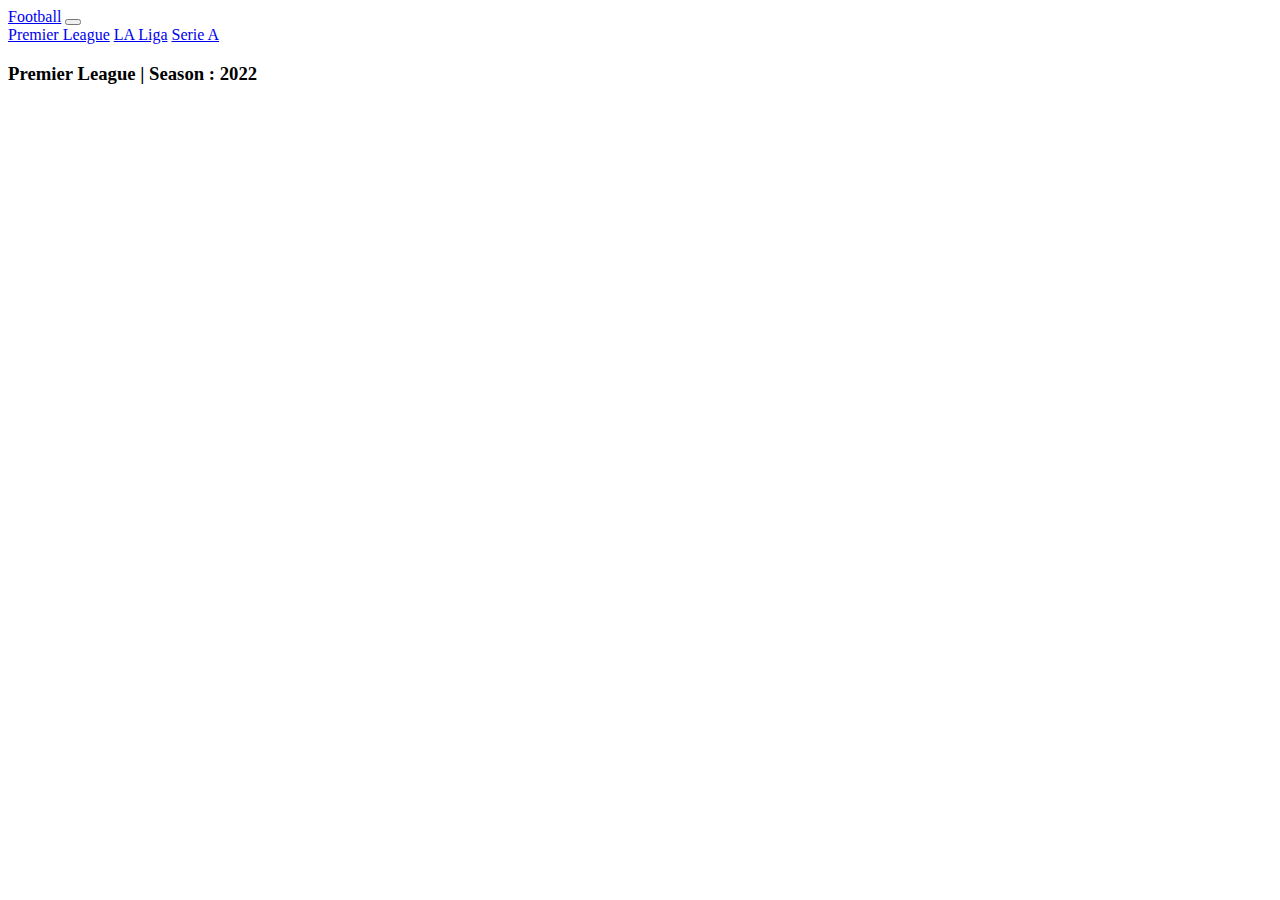
==== index.html @ bac05ec5 "add navbar and dinamis acrive" ====
<!DOCTYPE html>
<html lang="en">
  <head>
    <meta charset="UTF-8" />
    <meta http-equiv="X-UA-Compatible" content="IE=edge" />
    <meta name="viewport" content="width=device-width, initial-scale=1.0" />
    <link href="https://cdn.jsdelivr.net/npm/bootstrap@5.2.2/dist/css/bootstrap.min.css" rel="stylesheet" integrity="sha384-Zenh87qX5JnK2Jl0vWa8Ck2rdkQ2Bzep5IDxbcnCeuOxjzrPF/et3URy9Bv1WTRi" crossorigin="anonymous" />
    <title>API TEST</title>
  </head>
  <body>
    <nav class="navbar navbar-expand-lg bg-light">
      <div class="container">
        <a class="navbar-brand" href="#">Football</a>
        <button class="navbar-toggler" type="button" data-bs-toggle="collapse" data-bs-target="#navbarNavAltMarkup" aria-controls="navbarNavAltMarkup" aria-expanded="false" aria-label="Toggle navigation">
          <span class="navbar-toggler-icon"></span>
        </button>
        <div class="collapse navbar-collapse" id="navbarNavAltMarkup">
          <div class="navbar-nav ms-auto">
            <a class="nav-link active" aria-current="page" href="#">Premier League</a>
            <a class="nav-link" href="#">LA Liga</a>
            <a class="nav-link" href="#">Serie A</a>
          </div>
        </div>
      </div>
    </nav>
    <div class="container">
      <h3 class="py-3">Premier League | Season : 2022</h3>
      <div class="row"></div>
    </div>

    <script src="https://cdn.jsdelivr.net/npm/bootstrap@5.2.2/dist/js/bootstrap.bundle.min.js" integrity="sha384-OERcA2EqjJCMA+/3y+gxIOqMEjwtxJY7qPCqsdltbNJuaOe923+mo//f6V8Qbsw3" crossorigin="anonymous"></script>
    <script src="https://code.jquery.com/jquery-3.6.1.min.js" integrity="sha256-o88AwQnZB+VDvE9tvIXrMQaPlFFSUTR+nldQm1LuPXQ=" crossorigin="anonymous"></script>

    <script>
      $.ajax({
        url: 'https://www.thesportsdb.com/api/v1/json/2/search_all_teams.php',
        type: 'get',
        dataType: 'json',
        data: {
          l: 'English_Premier_League',
        },
        success: function (result) {
          let teams = result.teams;

          $.each(teams, function (i, data) {
            $('.row').append(`
            <div class="col-lg-6 mb-4">
              <div class="d-flex flex-wrap">
                <div class="col-lg-2">
                  <img src="${data.strTeamBadge}" alt="${data.strTeam}" class="img-fluid">
                </div>
                <div class="col-lg-10 ps-3">
                  <h6>${data.strTeam}</h6>
                  <p class="m-0">Berdiri Tahun : ${data.intFormedYear}</p>
                  <p class="m-0">Stadion : ${data.strStadium}</p>
                  <p class="m-0">Location Stadion : ${data.strStadiumLocation}</p>
                  <p class="m-0">Kapasitas Stadion : ${data.intStadiumCapacity}</p>
                </div>
              </div>
            </div>
            `);
          });
          console.log(teams);
        },
      });

      $('.nav-link').on('click', function () {
        $('.nav-link').removeClass('active');
        $(this).addClass('active');
      });
    </script>
  </body>
</html>
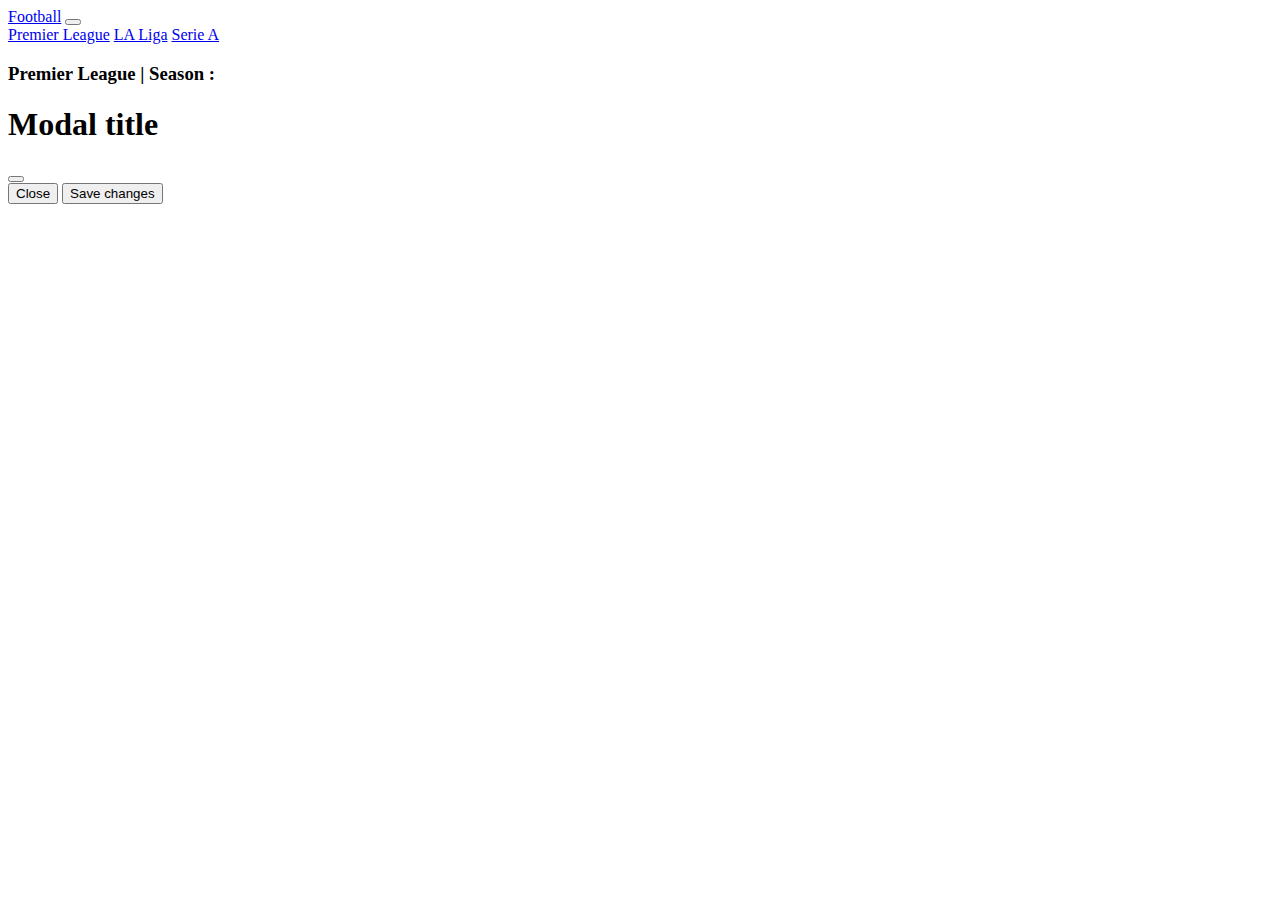
==== commit 09f977a4: "get API sportsdata.io & add modal onclick card" ====
--- a/index.html
+++ b/index.html
@@ -6,6 +6,7 @@
     <meta name="viewport" content="width=device-width, initial-scale=1.0" />
     <link href="https://cdn.jsdelivr.net/npm/bootstrap@5.2.2/dist/css/bootstrap.min.css" rel="stylesheet" integrity="sha384-Zenh87qX5JnK2Jl0vWa8Ck2rdkQ2Bzep5IDxbcnCeuOxjzrPF/et3URy9Bv1WTRi" crossorigin="anonymous" />
     <title>API TEST</title>
+    <link rel="shortcut icon" href="https://via.placeholder.com/70" />
   </head>
   <body>
     <nav class="navbar navbar-expand-lg bg-light">
@@ -24,50 +25,108 @@
       </div>
     </nav>
     <div class="container">
-      <h3 class="py-3">Premier League | Season : 2022</h3>
-      <div class="row"></div>
+      <h3 class="py-3">Premier League | Season : <span class="season"></span></h3>
+
+      <div class="row listTeams"></div>
+      <!-- Modal -->
+      <div class="modal fade" id="exampleModal" tabindex="-1" aria-labelledby="exampleModalLabel" aria-hidden="true">
+        <div class="modal-dialog">
+          <div class="modal-content">
+            <div class="modal-header">
+              <h1 class="modal-title fs-5" id="exampleModalLabel">Modal title</h1>
+              <button type="button" class="btn-close" data-bs-dismiss="modal" aria-label="Close"></button>
+            </div>
+            <div class="modal-body">
+              <div class="row modal-row"></div>
+            </div>
+            <div class="modal-footer">
+              <button type="button" role="button" class="btn btn-secondary" data-bs-dismiss="modal">Close</button>
+              <button type="button" class="btn btn-primary">Save changes</button>
+            </div>
+          </div>
+        </div>
+      </div>
     </div>
 
     <script src="https://cdn.jsdelivr.net/npm/bootstrap@5.2.2/dist/js/bootstrap.bundle.min.js" integrity="sha384-OERcA2EqjJCMA+/3y+gxIOqMEjwtxJY7qPCqsdltbNJuaOe923+mo//f6V8Qbsw3" crossorigin="anonymous"></script>
     <script src="https://code.jquery.com/jquery-3.6.1.min.js" integrity="sha256-o88AwQnZB+VDvE9tvIXrMQaPlFFSUTR+nldQm1LuPXQ=" crossorigin="anonymous"></script>
 
     <script>
-      $.ajax({
-        url: 'https://www.thesportsdb.com/api/v1/json/2/search_all_teams.php',
-        type: 'get',
-        dataType: 'json',
-        data: {
-          l: 'English_Premier_League',
-        },
-        success: function (result) {
-          let teams = result.teams;
+      var settings = {
+        url: 'https://api.sportsdata.io/v3/soccer/scores/json/CompetitionDetails/EPL?key=18767a225a28469294f60462b4705bf0',
+        method: 'GET',
+        timeout: 0,
+      };
 
-          $.each(teams, function (i, data) {
-            $('.row').append(`
-            <div class="col-lg-6 mb-4">
-              <div class="d-flex flex-wrap">
-                <div class="col-lg-2">
-                  <img src="${data.strTeamBadge}" alt="${data.strTeam}" class="img-fluid">
-                </div>
-                <div class="col-lg-10 ps-3">
-                  <h6>${data.strTeam}</h6>
-                  <p class="m-0">Berdiri Tahun : ${data.intFormedYear}</p>
-                  <p class="m-0">Stadion : ${data.strStadium}</p>
-                  <p class="m-0">Location Stadion : ${data.strStadiumLocation}</p>
-                  <p class="m-0">Kapasitas Stadion : ${data.intStadiumCapacity}</p>
+      $.ajax(settings).done(function (response) {
+        // let season = ;
+        $('.season').text(response.CurrentSeason.Name);
+
+        let teams = response.Teams;
+        $.each(teams, function (i, data) {
+          $('.listTeams').append(`
+            <div class="col-sm-6 mb-4">
+              <div class="card h-100">
+                <div class="d-flex flex-wrap">
+                  <div class="col-sm-2">
+                    <img src="${data.WikipediaLogoUrl}" alt="${data.name}" class="img-fluid">
+                  </div>
+                  <div class="col-sm-10 ps-3">
+                    <h6 role="button" data-id="${data.TeamId}" class="btn-modal stretched-link" data-bs-toggle="modal" data-bs-target="#exampleModal">${data.Name}</h6>
+                    <p class="m-0">ID : ${data.TeamId}</p>
+                    <p class="m-0">Berdiri Tahun : ${data.Founded}</p>
+                  </div>
                 </div>
               </div>
             </div>
             `);
-          });
-          console.log(teams);
-        },
+        });
       });
 
       $('.nav-link').on('click', function () {
         $('.nav-link').removeClass('active');
         $(this).addClass('active');
       });
+
+      $('.row').on('click', '.btn-modal', function () {
+        var template = '';
+        $.ajax({
+          url: 'https://api.sportsdata.io/v3/soccer/scores/json/PlayersByTeam/' + $(this).data('id') + '',
+          type: 'get',
+          dataType: 'json',
+          data: {
+            teamid: $(this).data('id'),
+            key: '18767a225a28469294f60462b4705bf0',
+          },
+          success: function (result) {
+            // let teams = result;
+            console.log($(this).data('id'));
+            $.each(result, function (i, data) {
+              template += `
+              <div class="col-sm-6 mb-4">
+                <div class="d-flex flex-wrap">
+                  <div class="col-sm-2">  
+                    <img src="${data.PhotoUrl}" alt="${data.strTeam}" class="img-fluid">
+                  </div>
+                  <div class="col-sm-10 ps-3">
+                    <h6>${data.ShortName}</h6>
+                  </div>
+                </div>
+              </div>
+              `;
+            });
+
+            $('.modal-row').html(template);
+            // console.log(result);
+          },
+        });
+      });
+
+      $('.modal-row').on('click', '.remove_project_file', function (e) {
+        e.preventDefault();
+
+        $(this).parent().remove();
+      });
     </script>
   </body>
 </html>
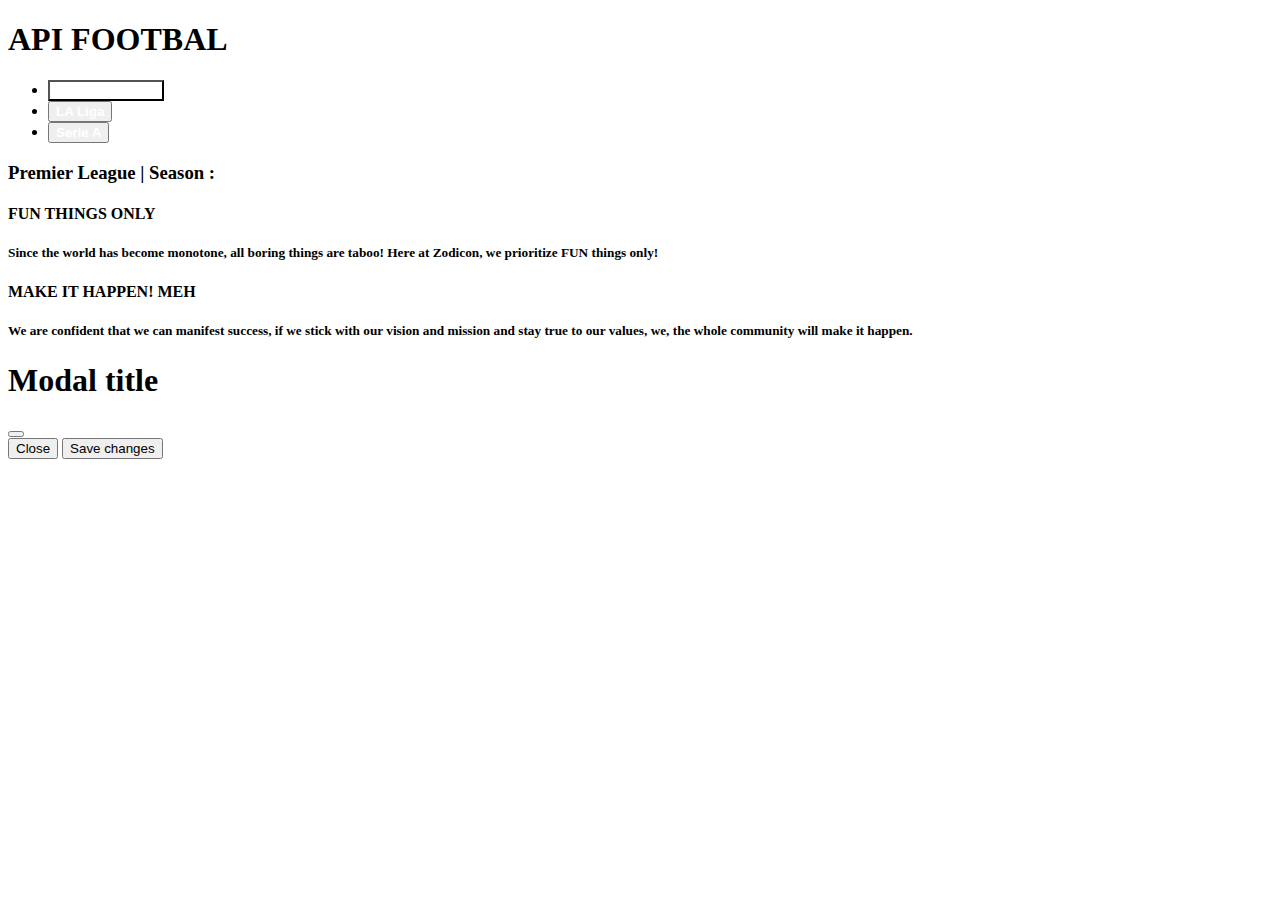
==== commit 1ef877d0: "add tabpills, revisi header allpage" ====
--- a/index.html
+++ b/index.html
@@ -4,30 +4,50 @@
     <meta charset="UTF-8" />
     <meta http-equiv="X-UA-Compatible" content="IE=edge" />
     <meta name="viewport" content="width=device-width, initial-scale=1.0" />
+    <title>API FOOTBALL - GET</title>
     <link href="https://cdn.jsdelivr.net/npm/bootstrap@5.2.2/dist/css/bootstrap.min.css" rel="stylesheet" integrity="sha384-Zenh87qX5JnK2Jl0vWa8Ck2rdkQ2Bzep5IDxbcnCeuOxjzrPF/et3URy9Bv1WTRi" crossorigin="anonymous" />
-    <title>API TEST</title>
-    <link rel="shortcut icon" href="https://via.placeholder.com/70" />
+    <link rel="stylesheet" href="styles.css" />
+    <link rel="shortcut icon" href="https://cdn-icons-png.flaticon.com/512/1099/1099672.png" />
   </head>
   <body>
-    <nav class="navbar navbar-expand-lg bg-light">
+    <header class="bg-dark py-3">
       <div class="container">
-        <a class="navbar-brand" href="#">Football</a>
-        <button class="navbar-toggler" type="button" data-bs-toggle="collapse" data-bs-target="#navbarNavAltMarkup" aria-controls="navbarNavAltMarkup" aria-expanded="false" aria-label="Toggle navigation">
-          <span class="navbar-toggler-icon"></span>
-        </button>
-        <div class="collapse navbar-collapse" id="navbarNavAltMarkup">
-          <div class="navbar-nav ms-auto">
-            <a class="nav-link active" aria-current="page" href="#">Premier League</a>
-            <a class="nav-link" href="#">LA Liga</a>
-            <a class="nav-link" href="#">Serie A</a>
+        <div class="row justify-content-center text-white">
+          <div class="col-12 text-center"><h1>API FOOTBAL</h1></div>
+          <div class="col-12 py-2">
+            <ul class="nav nav-pills justify-content-center" id="pills-tab" role="tablist">
+              <li class="nav-item" role="presentation">
+                <button class="nav-link active" id="value1-tab" data-bs-toggle="pill" data-bs-target="#value1" type="button" role="tab" aria-controls="value1" aria-selected="true">Premier League</button>
+              </li>
+              <li class="nav-item mx-lg-3" role="presentation">
+                <button class="nav-link" id="value2-tab" data-bs-toggle="pill" data-bs-target="#value2" type="button" role="tab" aria-controls="value2" aria-selected="false">LA Liga</button>
+              </li>
+              <li class="nav-item" role="presentation">
+                <button class="nav-link" id="value3-tab" data-bs-toggle="pill" data-bs-target="#value3" type="button" role="tab" aria-controls="value3" aria-selected="false">Serie A</button>
+              </li>
+            </ul>
           </div>
         </div>
       </div>
-    </nav>
-    <div class="container">
-      <h3 class="py-3">Premier League | Season : <span class="season"></span></h3>
+    </header>
+    <div class="container py-3">
+      <div class="content">
+        <div class="tab-content" id="pills-tabContent">
+          <div class="tab-pane fade show active" id="value1" role="tabpanel" aria-labelledby="value1-tab">
+            <h3 class="py-3">Premier League | Season : <span class="season"></span></h3>
+            <div class="row listTeams"></div>
+          </div>
+          <div class="tab-pane fade" id="value2" role="tabpanel" aria-labelledby="value2-tab">
+            <h4 class="fredoka lh-base fw-bold">FUN THINGS ONLY</h4>
+            <h5 class="fredoka lh-base">Since the world has become monotone, all boring things are taboo! Here at Zodicon, we prioritize FUN things only!</h5>
+          </div>
+          <div class="tab-pane fade" id="value3" role="tabpanel" aria-labelledby="value3-tab">
+            <h4 class="fredoka lh-base fw-bold">MAKE IT HAPPEN! MEH</h4>
+            <h5 class="fredoka lh-base">We are confident that we can manifest success, if we stick with our vision and mission and stay true to our values, we, the whole community will make it happen.</h5>
+          </div>
+        </div>
+      </div>
 
-      <div class="row listTeams"></div>
       <!-- Modal -->
       <div class="modal fade" id="exampleModal" tabindex="-1" aria-labelledby="exampleModalLabel" aria-hidden="true">
         <div class="modal-dialog">
@@ -50,83 +70,86 @@
 
     <script src="https://cdn.jsdelivr.net/npm/bootstrap@5.2.2/dist/js/bootstrap.bundle.min.js" integrity="sha384-OERcA2EqjJCMA+/3y+gxIOqMEjwtxJY7qPCqsdltbNJuaOe923+mo//f6V8Qbsw3" crossorigin="anonymous"></script>
     <script src="https://code.jquery.com/jquery-3.6.1.min.js" integrity="sha256-o88AwQnZB+VDvE9tvIXrMQaPlFFSUTR+nldQm1LuPXQ=" crossorigin="anonymous"></script>
-
     <script>
       var settings = {
-        url: 'https://api.sportsdata.io/v3/soccer/scores/json/CompetitionDetails/EPL?key=18767a225a28469294f60462b4705bf0',
+        url: 'https://api.sportsdata.io/v3/soccer/scores/json/CompetitionDetails/EPL?key=57a30983d08c419fb336fe1fb20f25e9',
         method: 'GET',
         timeout: 0,
       };
 
       $.ajax(settings).done(function (response) {
-        // let season = ;
         $('.season').text(response.CurrentSeason.Name);
+        let teams = response.Teams;
 
-        let teams = response.Teams;
         $.each(teams, function (i, data) {
           $('.listTeams').append(`
-            <div class="col-sm-6 mb-4">
-              <div class="card h-100">
-                <div class="d-flex flex-wrap">
-                  <div class="col-sm-2">
-                    <img src="${data.WikipediaLogoUrl}" alt="${data.name}" class="img-fluid">
+            <div class="col-md-6 mb-4">
+              <div class="card h-100 border-0">
+                <div class="row">
+                  <div class="col-sm-2 col-3 mb-4 mb-sm-0">
+                    <img src="${data.WikipediaLogoUrl}" alt="${data.Name}" class="img-fluid">
                   </div>
-                  <div class="col-sm-10 ps-3">
-                    <h6 role="button" data-id="${data.TeamId}" class="btn-modal stretched-link" data-bs-toggle="modal" data-bs-target="#exampleModal">${data.Name}</h6>
-                    <p class="m-0">ID : ${data.TeamId}</p>
-                    <p class="m-0">Berdiri Tahun : ${data.Founded}</p>
+                  <div class="col-sm-10 col-9 ps-lg-3">
+                    <a role="button" data-id="${data.TeamId}" data-name="${data.Name}" class="text-reset text-decoration-none btn-modal">
+                      <h5 class="fw-bold">${data.Name}</h5>  
+                    </a>
+                    <div class="row">
+                      <div class="col-lg-3">Didirikan</div>
+                      <div class="col fw-semibold">${data.Founded}</div>
+                    </div>
+                    <div class="row">
+                      <div class="col-lg-3">Stadium</div>
+                      <div class="col fw-semibold">${data.VenueName}</div>
+                    </div>
+                    <div class="row">
+                      <div class="col-lg-3">Alamat</div>
+                      <div class="col fw-semibold">${data.Address}, ${data.City}</div>
+                    </div>
+                    <div class="row">
+                      <div class="col-lg-3">Phone</div>
+                      <div class="col fw-semibold">${data.Phone == null ? 0 : data.Phone}</div>
+                    </div>
+                    <div class="row">
+                      <div class="col-lg-3">Website</div>
+                      <div class="col"> <a href="${data.Website}" target="_blank">${data.Website}</a></div>
+                    </div>
                   </div>
                 </div>
               </div>
-            </div>
-            `);
+            </div>`);
+
+          // let plyr = data.Players;
+          // $.each(plyr, function (i, data) {
+          //   console.log(data.CommonName);
+          // });
         });
+
+        // $.each(plyr, function (i, data) {
+        //   $('.listPlyr').append(`
+        //     <div class="col-sm-6 mb-4">
+        //       <div class="card h-100">
+        //         <div class="d-flex flex-wrap">
+        //           <div class="col-sm-2">
+        //             <img src="${data.PhotoUrl}" alt="${data.CommonName}" class="img-fluid">
+        //           </div>
+        //           <div class="col-sm-10 ps-3">
+        //             <h6>${data.CommonName}</h6>
+        //           </div>
+        //         </div>
+        //       </div>
+        //     </div>`);
+        // });
+      });
+
+      $('.row').on('click', '.btn-modal', function () {
+        // localStorage.setItem('id', $(this).data('id'));
+        window.location.href = 'detail.html?id=' + $(this).data('id') + '&name=' + $(this).data('name') + '';
       });
 
       $('.nav-link').on('click', function () {
         $('.nav-link').removeClass('active');
         $(this).addClass('active');
       });
-
-      $('.row').on('click', '.btn-modal', function () {
-        var template = '';
-        $.ajax({
-          url: 'https://api.sportsdata.io/v3/soccer/scores/json/PlayersByTeam/' + $(this).data('id') + '',
-          type: 'get',
-          dataType: 'json',
-          data: {
-            teamid: $(this).data('id'),
-            key: '18767a225a28469294f60462b4705bf0',
-          },
-          success: function (result) {
-            // let teams = result;
-            console.log($(this).data('id'));
-            $.each(result, function (i, data) {
-              template += `
-              <div class="col-sm-6 mb-4">
-                <div class="d-flex flex-wrap">
-                  <div class="col-sm-2">  
-                    <img src="${data.PhotoUrl}" alt="${data.strTeam}" class="img-fluid">
-                  </div>
-                  <div class="col-sm-10 ps-3">
-                    <h6>${data.ShortName}</h6>
-                  </div>
-                </div>
-              </div>
-              `;
-            });
-
-            $('.modal-row').html(template);
-            // console.log(result);
-          },
-        });
-      });
-
-      $('.modal-row').on('click', '.remove_project_file', function (e) {
-        e.preventDefault();
-
-        $(this).parent().remove();
-      });
     </script>
   </body>
 </html>
--- a/styles.css
+++ b/styles.css
@@ -0,0 +1,19 @@
+.nav-pills {
+  --bs-nav-pills-border-radius: 0.375rem;
+  --bs-nav-pills-link-active-color: #333;
+}
+
+.nav-pills .nav-link.active,
+.nav-pills .show > .nav-link {
+  background-color: white;
+  font-weight: bold;
+}
+
+.nav-link {
+  font-weight: bold;
+  color: white;
+}
+
+svg {
+  vertical-align: bottom;
+}
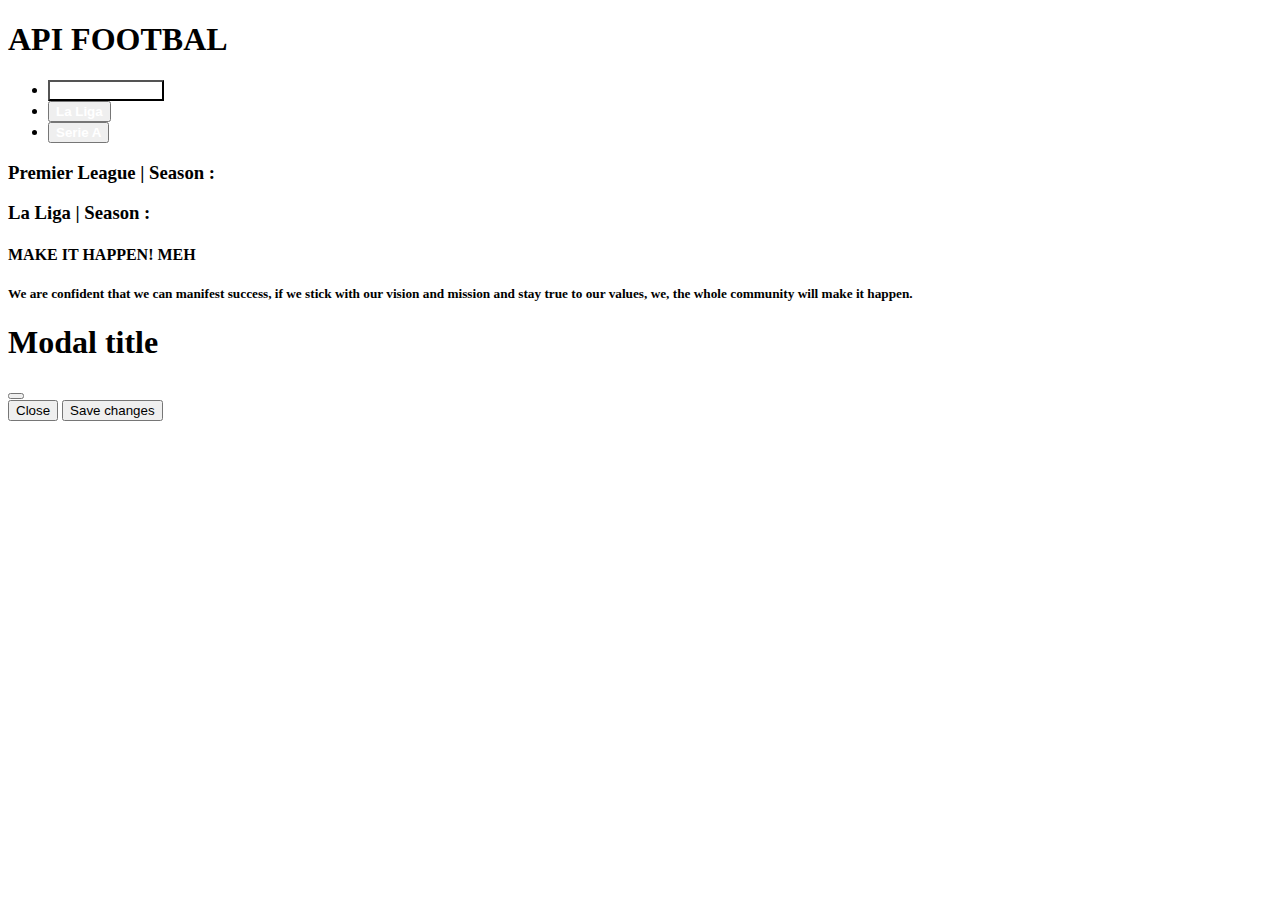
==== commit 1d9963c5: "add competition name la liga" ====
--- a/index.html
+++ b/index.html
@@ -20,7 +20,7 @@
                 <button class="nav-link active" id="value1-tab" data-bs-toggle="pill" data-bs-target="#value1" type="button" role="tab" aria-controls="value1" aria-selected="true">Premier League</button>
               </li>
               <li class="nav-item mx-lg-3" role="presentation">
-                <button class="nav-link" id="value2-tab" data-bs-toggle="pill" data-bs-target="#value2" type="button" role="tab" aria-controls="value2" aria-selected="false">LA Liga</button>
+                <button class="nav-link" id="value2-tab" data-bs-toggle="pill" data-bs-target="#value2" type="button" role="tab" aria-controls="value2" aria-selected="false">La Liga</button>
               </li>
               <li class="nav-item" role="presentation">
                 <button class="nav-link" id="value3-tab" data-bs-toggle="pill" data-bs-target="#value3" type="button" role="tab" aria-controls="value3" aria-selected="false">Serie A</button>
@@ -34,12 +34,12 @@
       <div class="content">
         <div class="tab-content" id="pills-tabContent">
           <div class="tab-pane fade show active" id="value1" role="tabpanel" aria-labelledby="value1-tab">
-            <h3 class="py-3">Premier League | Season : <span class="season"></span></h3>
+            <h3 class="py-3">Premier League | Season : <span class="season_epl"></span></h3>
             <div class="row listTeams"></div>
           </div>
           <div class="tab-pane fade" id="value2" role="tabpanel" aria-labelledby="value2-tab">
-            <h4 class="fredoka lh-base fw-bold">FUN THINGS ONLY</h4>
-            <h5 class="fredoka lh-base">Since the world has become monotone, all boring things are taboo! Here at Zodicon, we prioritize FUN things only!</h5>
+            <h3 class="py-3">La Liga | Season : <span class="season_laliga"></span></h3>
+            <div class="row listSpain"></div>
           </div>
           <div class="tab-pane fade" id="value3" role="tabpanel" aria-labelledby="value3-tab">
             <h4 class="fredoka lh-base fw-bold">MAKE IT HAPPEN! MEH</h4>
@@ -78,7 +78,7 @@
       };
 
       $.ajax(settings).done(function (response) {
-        $('.season').text(response.CurrentSeason.Name);
+        $('.season_epl').text(response.CurrentSeason.Name);
         let teams = response.Teams;
 
         $.each(teams, function (i, data) {
@@ -141,6 +141,55 @@
         // });
       });
 
+      var laliga = {
+        url: 'https://api.sportsdata.io/v3/soccer/scores/json/CompetitionDetails/ESP?key=18767a225a28469294f60462b4705bf0',
+        method: 'GET',
+        timeout: 0,
+      };
+      $.ajax(laliga).done(function (response) {
+        $('.season_laliga').text(response.CurrentSeason.Name);
+        let teams = response.Teams;
+
+        $.each(teams, function (i, data) {
+          $('.listSpain').append(
+            `<div class="col-md-6 mb-4">
+              <div class="card h-100 border-0">
+                <div class="row">
+                  <div class="col-sm-2 col-3 mb-4 mb-sm-0">
+                    <img src="${data.WikipediaLogoUrl == null ? 'https://cdn-icons-png.flaticon.com/512/1099/1099672.png' : data.WikipediaLogoUrl}" alt="${data.Name}" class="img-fluid">
+                  </div>
+                  <div class="col-sm-10 col-9 ps-lg-3">
+                    <a role="button" data-id="${data.TeamId}" data-name="${data.Name}" class="text-reset text-decoration-none btn-modal">
+                      <h5 class="fw-bold">${data.Name}</h5>  
+                    </a>
+                    <div class="row">
+                      <div class="col-lg-3">Didirikan</div>
+                      <div class="col fw-semibold">${data.Founded}</div>
+                    </div>
+                    <div class="row">
+                      <div class="col-lg-3">Stadium</div>
+                      <div class="col fw-semibold">${data.VenueName}</div>
+                    </div>
+                    <div class="row">
+                      <div class="col-lg-3">Alamat</div>
+                      <div class="col fw-semibold">${data.Address}, ${data.City}</div>
+                    </div>
+                    <div class="row">
+                      <div class="col-lg-3">Phone</div>
+                      <div class="col fw-semibold">${data.Phone == null ? 0 : data.Phone}</div>
+                    </div>
+                    <div class="row">
+                      <div class="col-lg-3">Website</div>
+                      <div class="col"> <a href="${data.Website}" target="_blank">${data.Website}</a></div>
+                    </div>
+                  </div>
+                </div>
+              </div>
+            </div>`
+          );
+        });
+      });
+
       $('.row').on('click', '.btn-modal', function () {
         // localStorage.setItem('id', $(this).data('id'));
         window.location.href = 'detail.html?id=' + $(this).data('id') + '&name=' + $(this).data('name') + '';
